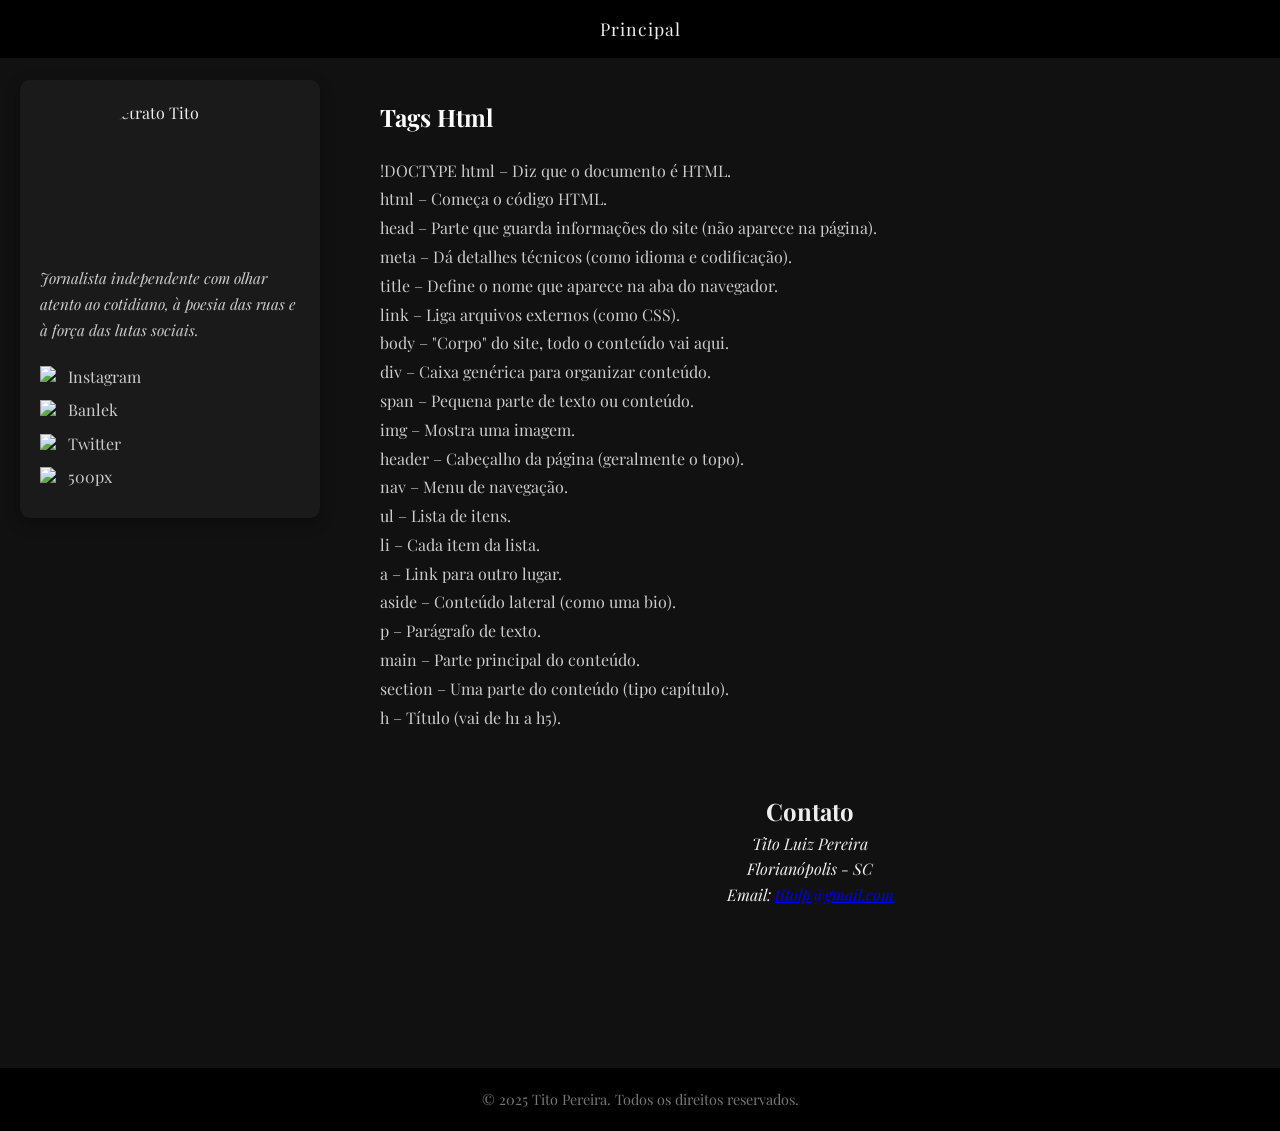
==== dicionario.html @ 0796cb4f "ajustando arquivos" ====
<!DOCTYPE html>
<html lang="pt-br">
<head>
    <meta charset="UTF-8">
    <meta name="viewport" content="width=device-width, initial-scale=1.0">
    <title>Tito Pereira - Fotografia</title>
    <link rel="stylesheet" href="style.css">
    <link rel="icon" href="Imagens/logo-tito.jpg" type="image/jpeg">
    <link href="https://fonts.googleapis.com/css2?family=Playfair+Display:wght@400;700&display=swap" rel="stylesheet">
</head>
<body>
    <div id="lightbox" class="lightbox">
        <span class="close">&times;</span>
        <img class="lightbox-content" id="lightbox-img">
    </div>

    <header>
        <nav>
            <ul>
                <li><a href="/Tito%20-%20Segundo%20Modelo/index.html">Principal</a></li>

            </ul>
        </nav>
    </header>

    <aside>
        <img src="Imagens/retrato1.jpg" alt="Retrato Tito" class="portrait">
        <p class="bio">Jornalista independente com olhar atento ao cotidiano, à poesia das ruas e à força das lutas sociais.</p>
        <div class="social-links">
            <p>
                <img src="Imagens/instagram.svg" alt="Instagram" class="icon">
                <a href="https://www.instagram.com/contadotito/" target="_blank">Instagram</a>
            </p>
            <p>
                <img src="Imagens/banlek.svg" alt="Banlek" class="icon">
                <a href="https://banlek.com/titolp" target="_blank">Banlek</a>
            </p>
            <p>
                <img src="Imagens/twitter.svg" alt="Twitter" class="icon">
                <a href="https://x.com/titolp" target="_blank">Twitter</a>
            </p>
            <p>
                <img src="Imagens/500px.svg" alt="500px" class="icon">
                <a href="https://500px.com/p/contadotito?view=photos" target="_blank">500px</a>
            </p>
        </div>
    </aside>
    

    <main>
        <section id="sobre" class="sobre-section">
            
            <div>
                <h2>Tags Html</h2>
                <p>!DOCTYPE html – Diz que o documento é HTML.</p>
<p>html – Começa o código HTML.</p>

<p>head – Parte que guarda informações do site (não aparece na página).</p>

<p>meta – Dá detalhes técnicos (como idioma e codificação).</p>

<p>title – Define o nome que aparece na aba do navegador.</p>

<p>link – Liga arquivos externos (como CSS).</p>

<p>body – "Corpo" do site, todo o conteúdo vai aqui.</p>

<p>div – Caixa genérica para organizar conteúdo.</p>

<p>span – Pequena parte de texto ou conteúdo.</p>

<p>img – Mostra uma imagem.</p>

<p>header – Cabeçalho da página (geralmente o topo).</p>

<p>nav – Menu de navegação.</p>

<p>ul – Lista de itens.</p>

<p>li – Cada item da lista.</p>

<p>a – Link para outro lugar.</p>

<p>aside – Conteúdo lateral (como uma bio).</p>

<p>p – Parágrafo de texto.</p>

<p>main – Parte principal do conteúdo.</p>

<p>section – Uma parte do conteúdo (tipo capítulo).</p>

<p>h – Título (vai de h1 a h5).</p>

            </div>
        </section>






        <section id="contato" class="centered-section">
            <h2>Contato</h2>
            <address>
                Tito Luiz Pereira<br>
                Florianópolis - SC<br>
                Email: <a href="mailto:titolp@gmail.com">titolp@gmail.com</a>
            </address>
        </section>
    </main>

    <footer>
        <p>&copy; 2025 Tito Pereira. Todos os direitos reservados.</p>
    </footer>

    <script>
        const lightbox = document.getElementById('lightbox');
        const lightboxImg = document.getElementById('lightbox-img');
        const closeBtn = document.querySelector('.close');

        document.querySelectorAll('.galeria a').forEach(link => {
            link.addEventListener('click', e => {
                e.preventDefault();
                lightboxImg.src = link.href;
                lightbox.style.display = 'block';
            });
        });

        closeBtn.onclick = () => {
            lightbox.style.display = 'none';
        };

        lightbox.onclick = e => {
            if (e.target === lightbox) {
                lightbox.style.display = 'none';
            }
        };
    </script>
</body>
</html>
---- style.css ----
* {
    margin: 0;
    padding: 0;
    box-sizing: border-box;
}

body {
    font-family: 'Playfair Display', sans-serif;
    background-color: #111;
    color: #eee;
    line-height: 1.6;
}

h1, h2, h3 {
    font-family: 'Playfair Display', serif;
    font-weight: 700;
}

header {
    background: #000;
    padding: 15px 0;
    position: sticky;
    top: 0;
    z-index: 1000;
}

nav ul {
    display: flex;
    justify-content: center;
    flex-wrap: wrap;
    gap: 15px;
    list-style: none;
}

nav a {
    color: #eee;
    text-decoration: none;
    padding: 10px 15px;
    transition: 0.3s;
    font-size: 1.1rem;
    letter-spacing: 1px;
}

nav a:hover {
    background-color: #333;
    border-radius: 5px;
}

aside {
    position: absolute;
    top: 80px;
    left: 20px;
    background-color: #1a1a1a;
    padding: 20px;
    border-radius: 10px;
    width: 300px;
    box-shadow: 0 5px 15px rgba(0,0,0,0.3);
}

aside .portrait {
    width: 150px;
    height: 150px;
    object-fit: cover;
    border-radius: 50%;
    display: block;
    margin: 0 auto 1rem;
  }

aside .bio {
    font-size: 0.95em;
    margin-bottom: 20px;
    line-height: 1.7;
    color: #ccc;
    font-style: italic;
}

.social-links p {
    display: flex;
    align-items: center;
    gap: 0.5rem;
    margin: 0.5rem 0;
  }
  
.social-links .icon {
    width: 20px;
    height: 20px;
  }
  

.social-item {
    display: flex;
    align-items: center;
    gap: 10px;
}

.social-icon {
    display: inline-block;
    width: 24px;
    height: 24px;
}

.social-icon img {
    width: 100%;
    height: auto;
}

.social-links a {
    color: #ccc;
    text-decoration: none;
    transition: 0.3s;
}

.social-links a:hover {
    color: #fff;
    text-decoration: none;
}


main {
    margin-left: 340px;
    padding: 40px;
}

section {
    margin-bottom: 60px;
}

.centered-section {
    text-align: center;
    max-width: 900px;
    margin: 0 auto 60px;
}

.centered-section p {
    max-width: 700px;
    margin: 0 auto 30px;
    color: #ccc;
}

.sobre-section {
    display: flex;
    gap: 40px;
    align-items: center;
    margin-bottom: 60px;
}

.sobre-section img {
    max-width: 300px;
    border-radius: 10px;
    box-shadow: 0 5px 15px rgba(0,0,0,0.3);
}

.sobre-section h2 {
    margin-bottom: 20px;
    color: #fff;
}

.sobre-section p {
    color: #ccc;
    line-height: 1.8;
}


.galeria {
    display: grid;
    grid-template-columns: repeat(auto-fit, minmax(250px, 1fr));
    gap: 20px;
    margin-top: 30px;
}

.galeria a {
    display: block;
    overflow: hidden;
    border-radius: 8px;
    transition: transform 0.3s ease, box-shadow 0.3s ease;
}

.galeria img {
    width: 100%;
    height: 200px;
    object-fit: cover;
    border-radius: 8px;
    transition: transform 0.5s ease;
}

.galeria a:hover {
    transform: translateY(-5px);
    box-shadow: 0 10px 20px rgba(0,0,0,0.3);
}

.galeria a:hover img {
    transform: scale(1.05);
}


footer {
    background-color: #000;
    color: #777;
    text-align: center;
    padding: 20px;
    font-size: 0.9em;
    margin-top: 60px;
}


.lightbox {
    display: none;
    position: fixed;
    z-index: 9999;
    left: 0;
    top: 0;
    width: 100%;
    height: 100%;
    overflow: auto;
    background-color: rgba(0,0,0,0.95);
    animation: fadeIn 0.3s;
}

@keyframes fadeIn {
    from {opacity: 0;}
    to {opacity: 1;}
}

.lightbox-content {
    display: block;
    margin: 60px auto;
    max-width: 90%;
    max-height: calc(100vh - 120px);
    border-radius: 8px;
    box-shadow: 0 0 20px rgba(255,255,255,0.2);
    animation: zoomIn 0.3s;
}

@keyframes zoomIn {
    from {transform: scale(0.9);}
    to {transform: scale(1);}
}

.close {
    position: absolute;
    top: 20px;
    right: 35px;
    color: #fff;
    font-size: 40px;
    font-weight: bold;
    cursor: pointer;
    transition: 0.3s;
}

.close:hover {
    color: #f00;
    transform: rotate(90deg);
}


@media (max-width: 1000px) {
    aside {
        position: static;
        width: auto;
        margin: 20px;
        max-width: 500px;
        margin: 20px auto;
    }

    main {
        margin-left: 0;
        padding: 20px;
    }

    .sobre-section {
        flex-direction: column;
        text-align: center;
    }
    
    .galeria {
        grid-template-columns: repeat(auto-fit, minmax(200px, 1fr));
    }
}

@media (max-width: 600px) {
    nav ul {
        gap: 8px;
    }
    
    nav a {
        padding: 8px 10px;
        font-size: 0.9rem;
    }
    
    .galeria {
        grid-template-columns: 1fr 1fr;
        gap: 10px;
    }
    
    .lightbox-content {
        max-width: 95%;
        margin: 40px auto;
    }
}
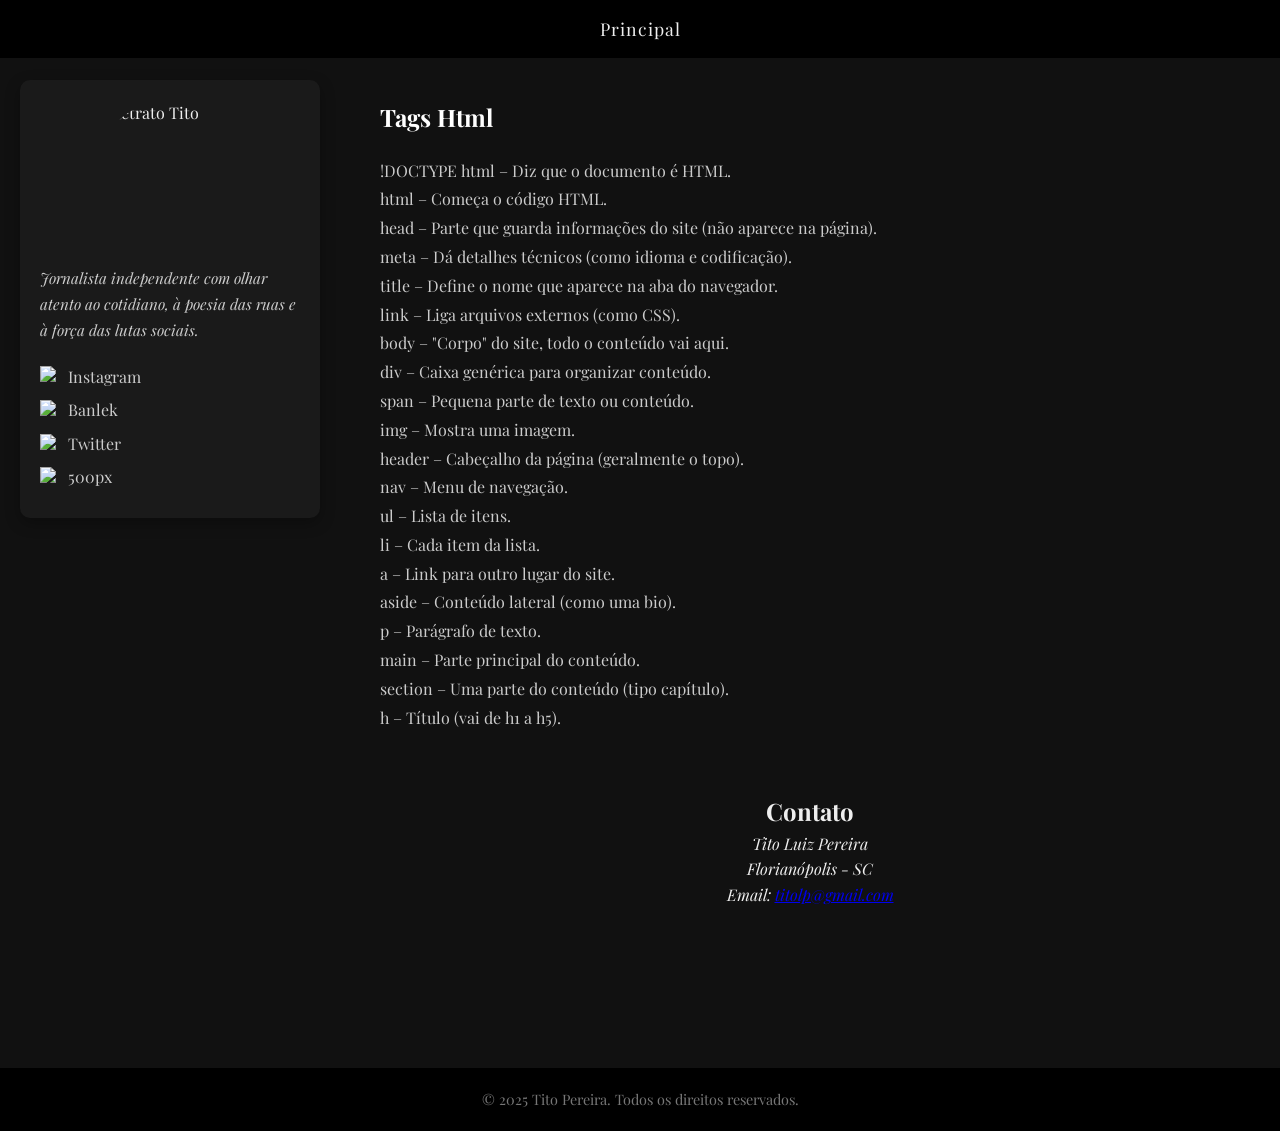
==== commit dda1d1c0: "ajuste" ====
--- a/dicionario.html
+++ b/dicionario.html
@@ -17,7 +17,7 @@
     <header>
         <nav>
             <ul>
-                <li><a href="/Tito%20-%20Segundo%20Modelo/index.html">Principal</a></li>
+                <li><a href="/index.html">Principal</a></li>
 
             </ul>
         </nav>
@@ -79,7 +79,7 @@
 
 <p>li – Cada item da lista.</p>
 
-<p>a – Link para outro lugar.</p>
+<p>a – Link para outro lugar do site.</p>
 
 <p>aside – Conteúdo lateral (como uma bio).</p>
 
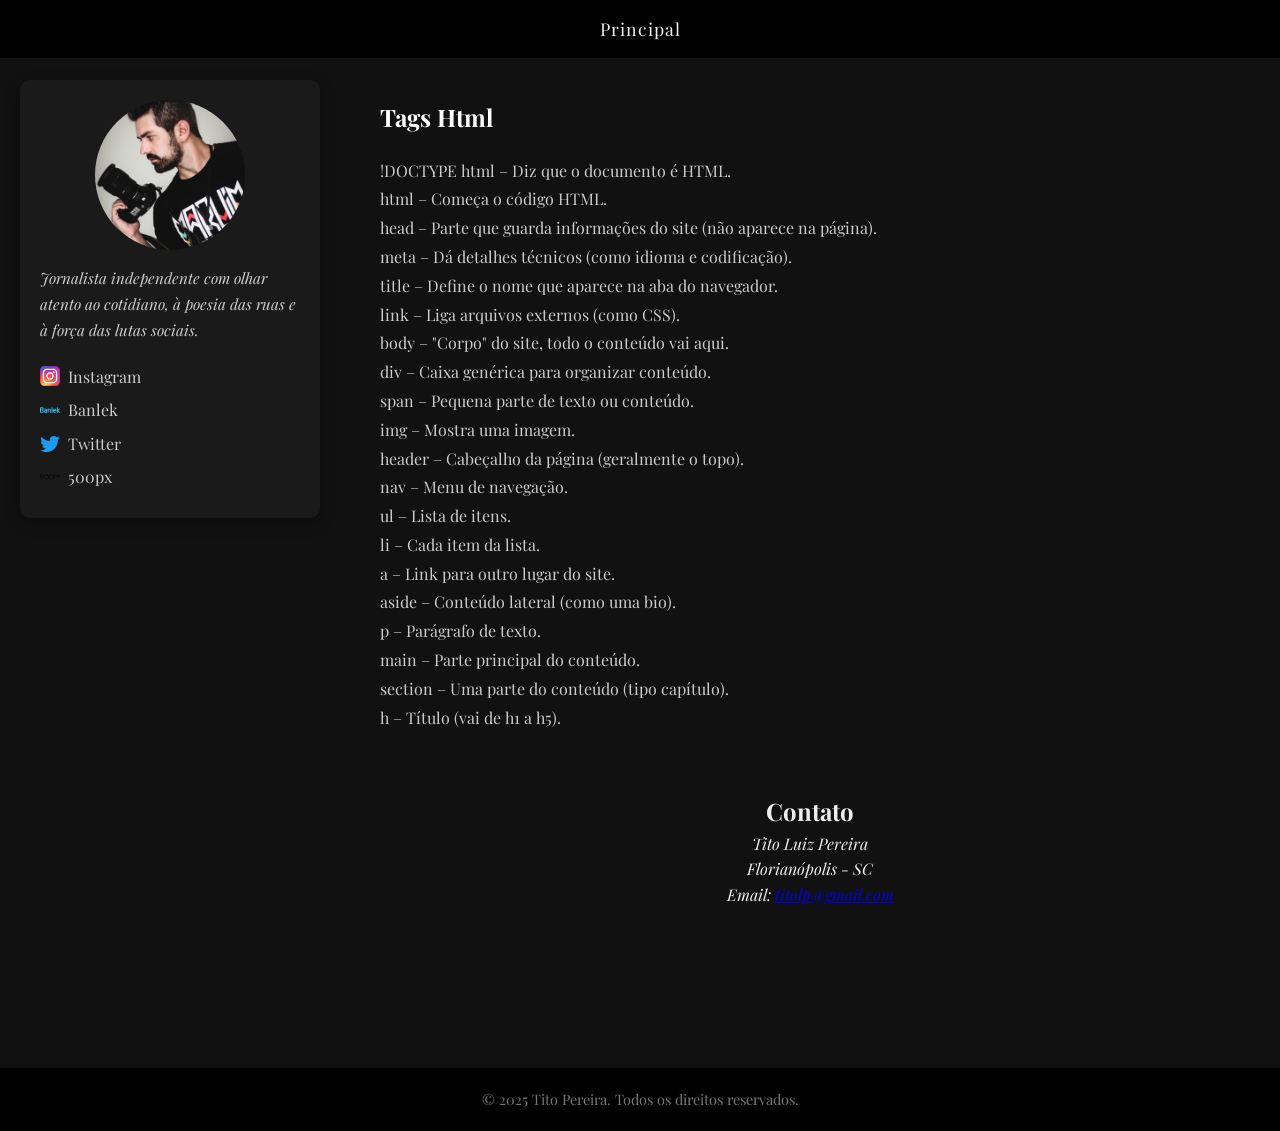
==== commit 26f9da89: "imagens ajustadas" ====
--- a/dicionario.html
+++ b/dicionario.html
@@ -5,7 +5,7 @@
     <meta name="viewport" content="width=device-width, initial-scale=1.0">
     <title>Tito Pereira - Fotografia</title>
     <link rel="stylesheet" href="style.css">
-    <link rel="icon" href="Imagens/logo-tito.jpg" type="image/jpeg">
+    <link rel="icon" href="imagens/logo-tito.jpg" type="image/jpeg">
     <link href="https://fonts.googleapis.com/css2?family=Playfair+Display:wght@400;700&display=swap" rel="stylesheet">
 </head>
 <body>
@@ -24,23 +24,23 @@
     </header>
 
     <aside>
-        <img src="Imagens/retrato1.jpg" alt="Retrato Tito" class="portrait">
+        <img src="imagens/retrato1.jpg" alt="Retrato Tito" class="portrait">
         <p class="bio">Jornalista independente com olhar atento ao cotidiano, à poesia das ruas e à força das lutas sociais.</p>
         <div class="social-links">
             <p>
-                <img src="Imagens/instagram.svg" alt="Instagram" class="icon">
+                <img src="imagens/instagram.svg" alt="Instagram" class="icon">
                 <a href="https://www.instagram.com/contadotito/" target="_blank">Instagram</a>
             </p>
             <p>
-                <img src="Imagens/banlek.svg" alt="Banlek" class="icon">
+                <img src="imagens/banlek.svg" alt="Banlek" class="icon">
                 <a href="https://banlek.com/titolp" target="_blank">Banlek</a>
             </p>
             <p>
-                <img src="Imagens/twitter.svg" alt="Twitter" class="icon">
+                <img src="imagens/twitter.svg" alt="Twitter" class="icon">
                 <a href="https://x.com/titolp" target="_blank">Twitter</a>
             </p>
             <p>
-                <img src="Imagens/500px.svg" alt="500px" class="icon">
+                <img src="imagens/500px.svg" alt="500px" class="icon">
                 <a href="https://500px.com/p/contadotito?view=photos" target="_blank">500px</a>
             </p>
         </div>
